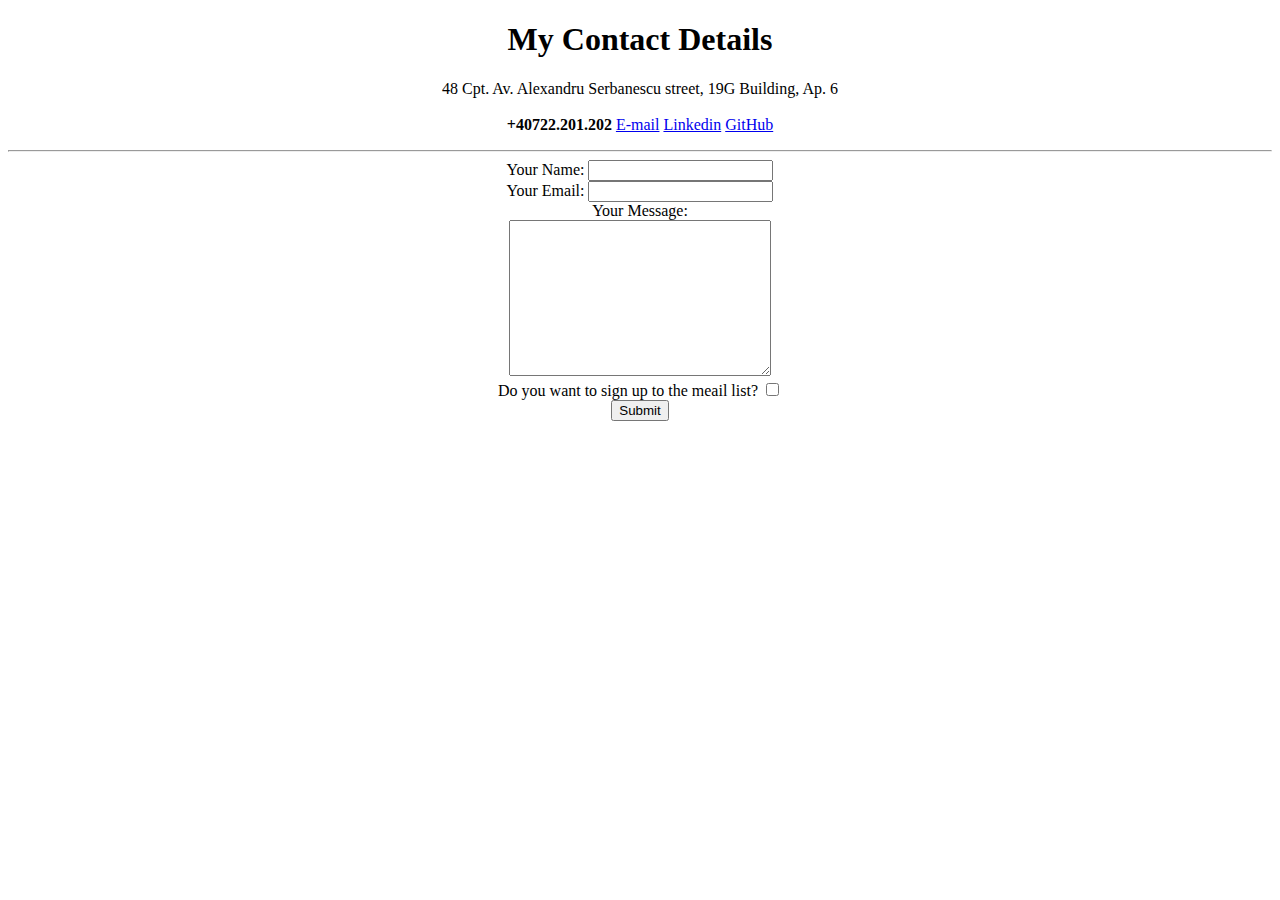
==== contact-me.html @ 73ea7b00 "Add initial CV website files" ====
<!DOCTYPE html>
<html lang="en">
  <head>
    <meta charset="UTF-8" />
    <meta http-equiv="X-UA-Compatible" content="IE=edge" />
    <meta name="viewport" content="width=device-width, initial-scale=1.0" />
    <title>Contact Me</title>
  </head>
  <body>
    <h1><center>My Contact Details</center></h1>
    <p>
      <center>
        48 Cpt. Av. Alexandru Serbanescu street, 19G Building, Ap. 6
        <br /><br />
        <strong>+40722.201.202</strong>
        <a href="mailto:%20sorin.craciunescu84@gmail.com">E-mail</a>
        <a href="https://www.linkedin.com/in/sorin-craciunescu/">Linkedin</a>
        <a href="https://github.com/jaxteller2016">GitHub</a>
      </center>
    </p>
    <center>
      <hr />
      <form
        action="mailto:sorin.craciunescu84@gmail.com"
        method="post"
        enctype="text/plain"
      >
        <label for="name">Your Name:</label>
        <input type="text" name="name" value="" /><br />
        <label for="email">Your Email:</label>
        <input type="email" name="email" value="" /><br />
        <label for="message">Your Message:</label><br />
        <textarea name="Message" id="" cols="30" rows="10"></textarea><br />
        <label for="email sign-up"
          >Do you want to sign up to the meail list?</label
        >
        <input type="checkbox" name="" value="" /><br />
        <input type="submit" name="" />
      </form>
    </center>
  </body>
</html>
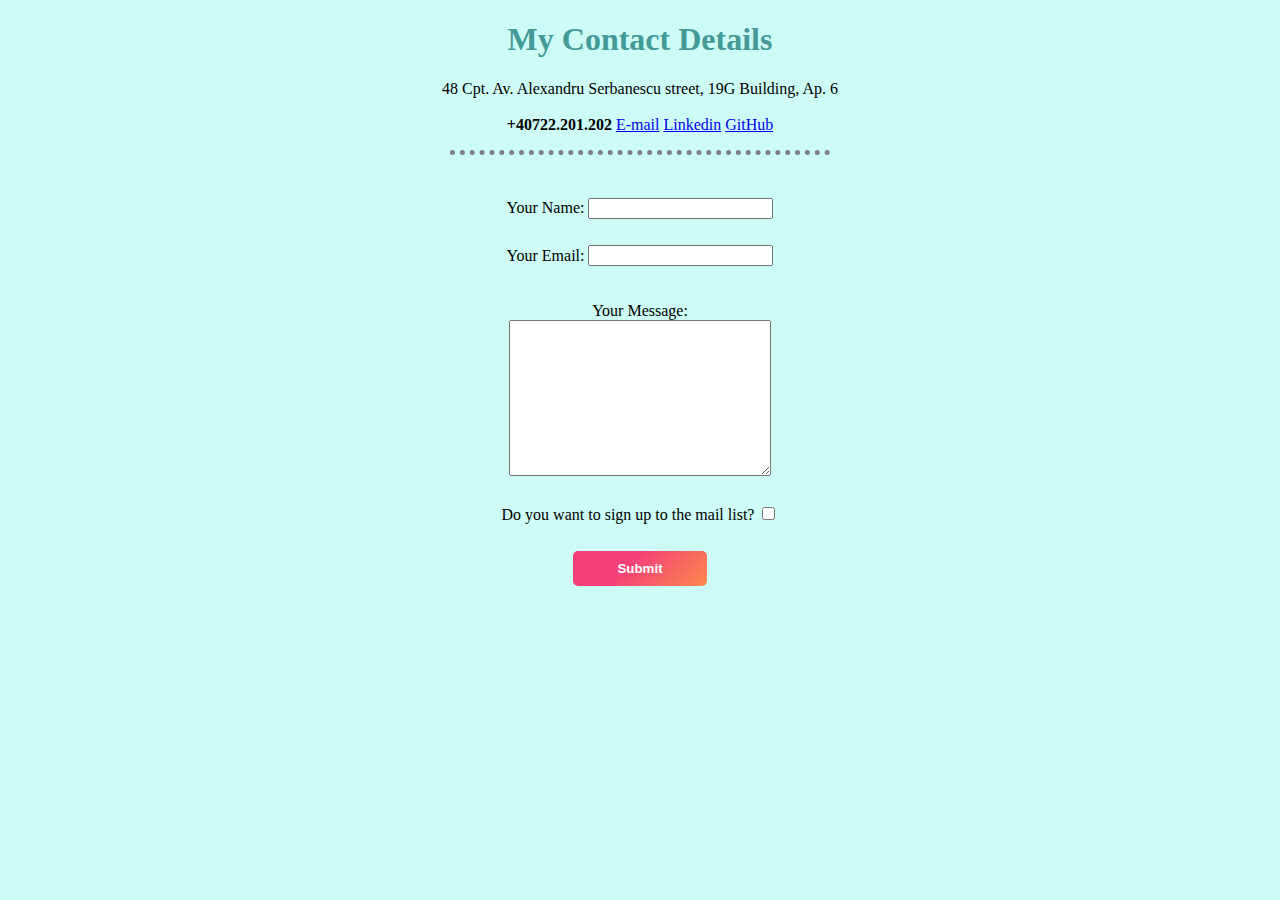
==== commit d15c6a33: "Added css to my CV website" ====
--- a/contact-me.html
+++ b/contact-me.html
@@ -5,6 +5,7 @@
     <meta http-equiv="X-UA-Compatible" content="IE=edge" />
     <meta name="viewport" content="width=device-width, initial-scale=1.0" />
     <title>Contact Me</title>
+    <link href="css/styles.css" rel="stylesheet" />
   </head>
   <body>
     <h1><center>My Contact Details</center></h1>
@@ -29,13 +30,15 @@
         <input type="text" name="name" value="" /><br />
         <label for="email">Your Email:</label>
         <input type="email" name="email" value="" /><br />
+        <br />
+        <br />
         <label for="message">Your Message:</label><br />
         <textarea name="Message" id="" cols="30" rows="10"></textarea><br />
         <label for="email sign-up"
-          >Do you want to sign up to the meail list?</label
+          >Do you want to sign up to the mail list?</label
         >
         <input type="checkbox" name="" value="" /><br />
-        <input type="submit" name="" />
+        <input class="joinBtn" type="submit" name="" />
       </form>
     </center>
   </body>
--- a/css/styles.css
+++ b/css/styles.css
@@ -0,0 +1,62 @@
+h1,
+h3 {
+  color: #439a97;
+}
+
+hr {
+  border-style: dotted none none;
+  /*height: 2px;*/
+  width: 30%;
+  border-width: 5px;
+  color: grey;
+}
+
+body {
+  background-color: #cdfcf6;
+}
+
+form {
+  margin-top: 1em;
+}
+input {
+  margin-top: 2em;
+}
+
+/* Three image containers (use 25% for four, and 50% for two, etc) */
+.row {
+  display: flex;
+}
+
+.column {
+  flex: 33.33%;
+  padding: 5px;
+}
+
+@media screen and (max-width: 500px) {
+  .column {
+    width: 100%;
+  }
+}
+
+.image {
+  display: block;
+  margin-left: auto;
+  margin-right: auto;
+  width: 10%;
+}
+
+.joinBtn {
+  width: 10em;
+  height: 5ex;
+  background-image: linear-gradient(135deg, #f34079 40%, #fc894d);
+  border: none;
+  border-radius: 5px;
+  font-weight: bold;
+  color: white;
+  cursor: pointer;
+  margin-bottom: 2em;
+}
+
+.joinBtn:active {
+  box-shadow: 2px 2px 5px #fc894d;
+}
